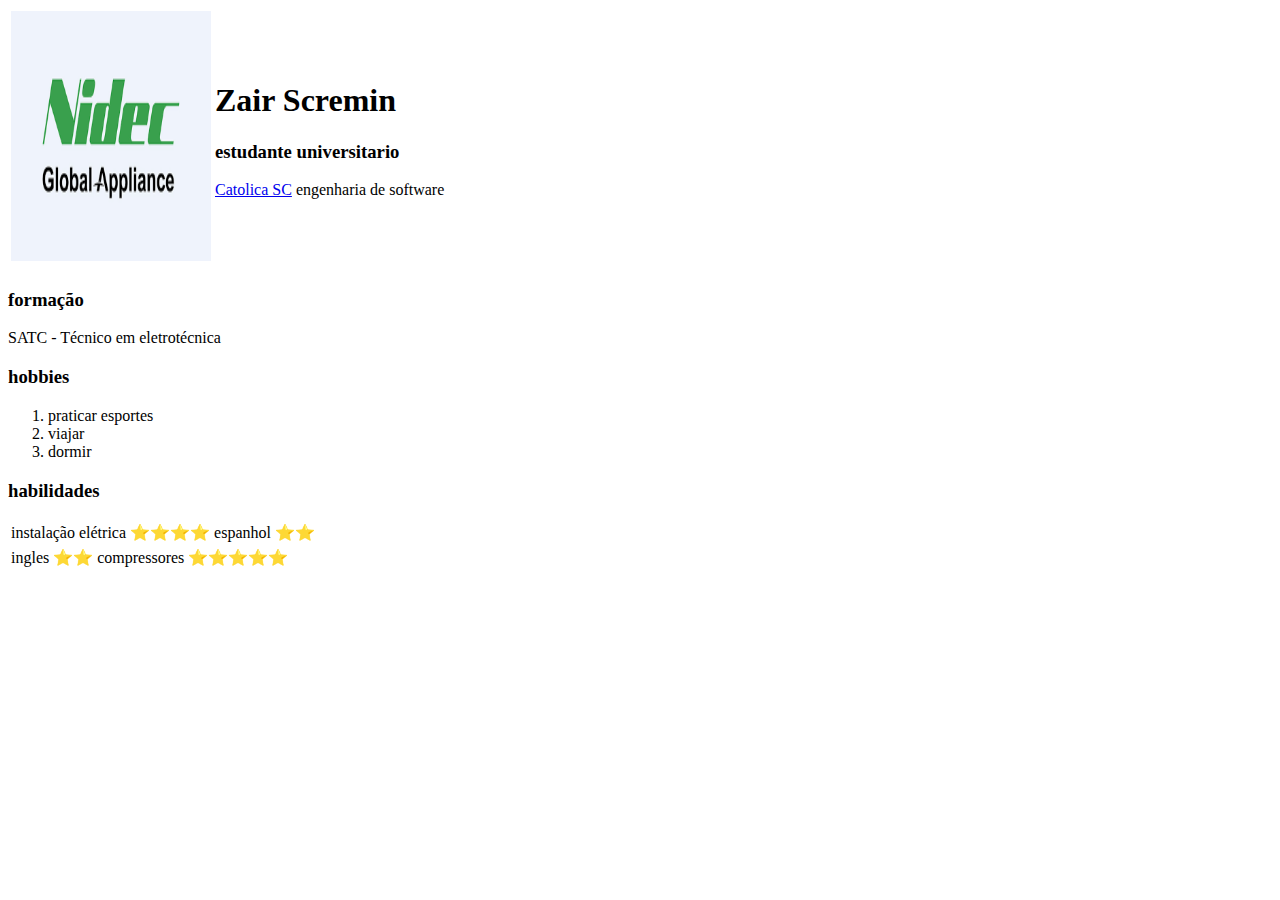
==== index.html @ 8c459630 "site pessoal versão inicial" ====
<!DOCTYPE html>
<html lang="pt-BR">
<head>
    <meta charset="UTF-8">
    <meta name="viewport" content="width=device-width, initial-scale=1.0">
    <meta http-equiv="X-UA-Compatible" content="ie=edge">
    <title>Meu Curriculum Vitae</title>
</head>
<body>
    <table>
        <tr>
            <td>
                    <img src="download.png" alt="imagem de perfil" height="250" width="200"  >  
            </td>
            <td>
                    <h1>Zair Scremin</h1>
                    <h3>estudante universitario</h3>
                    <p><a href="https://http://www.catolicasc.org.br/joinville/">Catolica SC</a> engenharia de software </a></p> 
            </td>
        <tr>
    </table>  
    <tr>
            <h3>formação</h3>
            <li>
            SATC - Técnico em eletrotécnica
            </li>
        <h3>hobbies</h3>
        <ol>
            <li>praticar esportes</li>
            <li>viajar</li>
            <li>dormir</li>
        </ol>
        <h3>habilidades</h3>
    </tr>
    <table>
 <tr>
        <td>instalação elétrica</td><td>⭐⭐⭐⭐</td><td>espanhol</td><td>⭐⭐</td>
 </tr>
    <table>
        <table>
            <td>ingles</td><td>⭐⭐</td><td>compressores</td><td>⭐⭐⭐⭐⭐</td>
        </table>
    

</body>
</html>
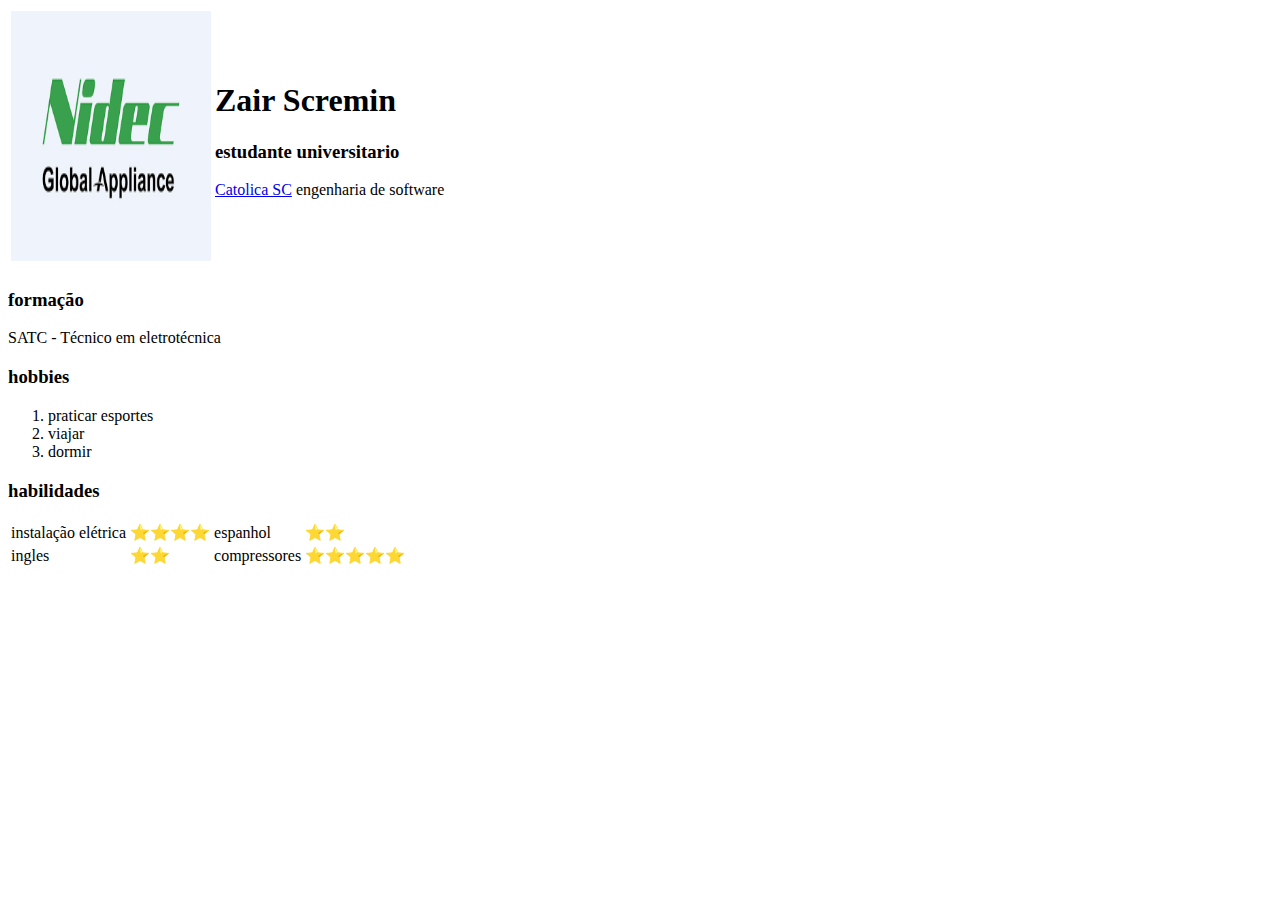
==== commit c354ac39: "corrigir a tabela de habilidades" ====
--- a/index.html
+++ b/index.html
@@ -6,6 +6,7 @@
     <meta http-equiv="X-UA-Compatible" content="ie=edge">
     <title>Meu Curriculum Vitae</title>
 </head>
+
 <body>
     <table>
         <tr>
@@ -34,11 +35,12 @@
     </tr>
     <table>
  <tr>
-        <td>instalação elétrica</td><td>⭐⭐⭐⭐</td><td>espanhol</td><td>⭐⭐</td>
+        <td>instalação elétrica</td><td>⭐⭐⭐⭐</td><td>espanhol</td><td>⭐⭐</td> 
  </tr>
-    <table>
-        <table>
+    
+        <tr>
             <td>ingles</td><td>⭐⭐</td><td>compressores</td><td>⭐⭐⭐⭐⭐</td>
+        </tr>
         </table>
     
 
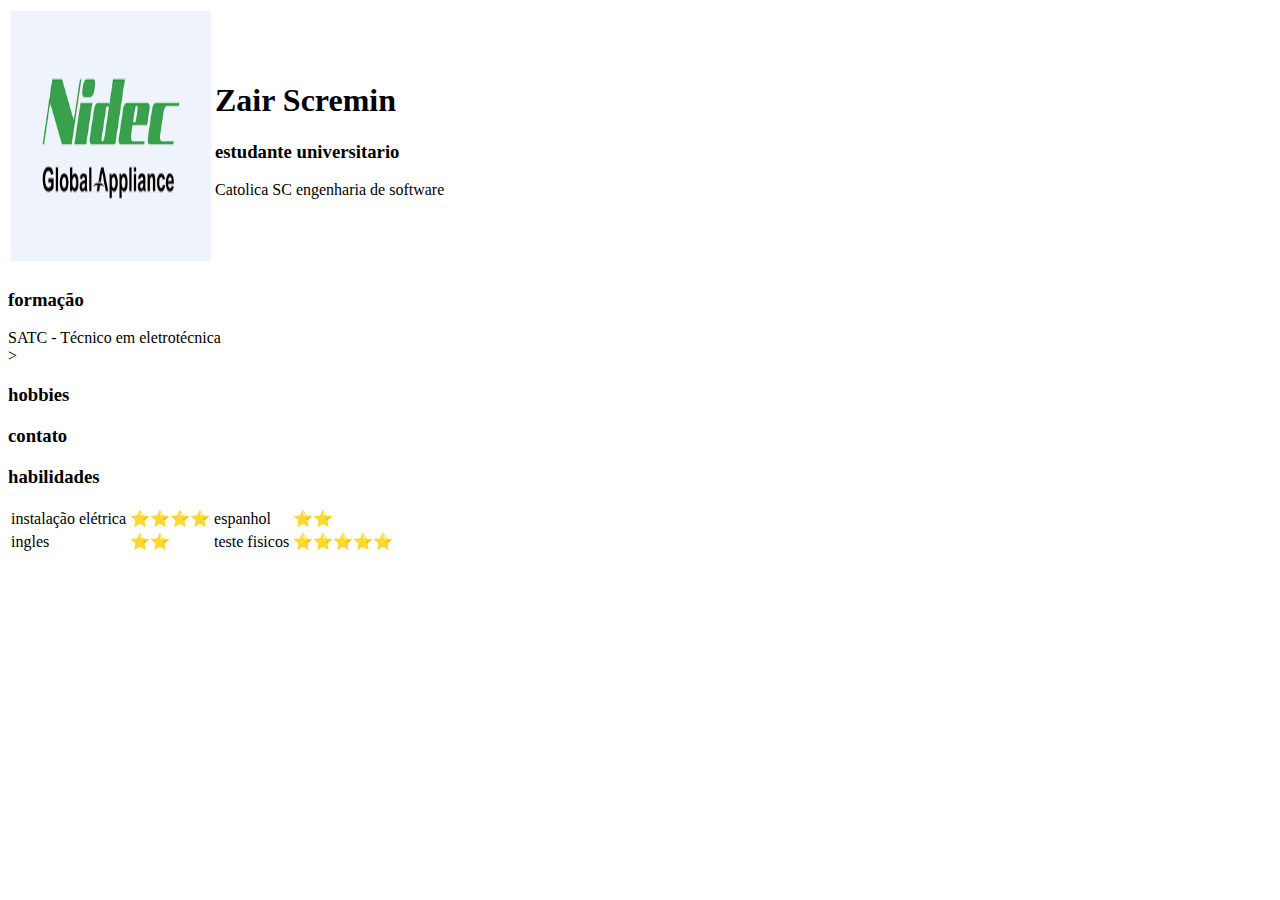
==== commit 38012dbe: "css adicionado" ====
--- a/index.html
+++ b/index.html
@@ -1,48 +1,47 @@
-<!DOCTYPE html>
-<html lang="pt-BR">
-<head>
-    <meta charset="UTF-8">
-    <meta name="viewport" content="width=device-width, initial-scale=1.0">
-    <meta http-equiv="X-UA-Compatible" content="ie=edge">
-    <title>Meu Curriculum Vitae</title>
-</head>
-
-<body>
-    <table>
-        <tr>
-            <td>
-                    <img src="download.png" alt="imagem de perfil" height="250" width="200"  >  
-            </td>
-            <td>
-                    <h1>Zair Scremin</h1>
-                    <h3>estudante universitario</h3>
-                    <p><a href="https://http://www.catolicasc.org.br/joinville/">Catolica SC</a> engenharia de software </a></p> 
-            </td>
-        <tr>
-    </table>  
-    <tr>
-            <h3>formação</h3>
-            <li>
-            SATC - Técnico em eletrotécnica
-            </li>
-        <h3>hobbies</h3>
-        <ol>
-            <li>praticar esportes</li>
-            <li>viajar</li>
-            <li>dormir</li>
-        </ol>
-        <h3>habilidades</h3>
-    </tr>
-    <table>
- <tr>
-        <td>instalação elétrica</td><td>⭐⭐⭐⭐</td><td>espanhol</td><td>⭐⭐</td> 
- </tr>
-    
-        <tr>
-            <td>ingles</td><td>⭐⭐</td><td>compressores</td><td>⭐⭐⭐⭐⭐</td>
-        </tr>
-        </table>
-    
-
-</body>
+<!DOCTYPE html>
+<html lang="pt-BR">
+<head>
+    <meta charset="UTF-8">
+    <meta name="viewport" content="width=device-width, initial-scale=1.0">
+    <meta http-equiv="X-UA-Compatible" content="ie=edge">
+    <link rel="stylesheet" href="style.css">
+    <title>Meu Curriculum Vitae</title>
+    
+</head>
+
+<body>
+    <table>
+        <tr>
+            <td>
+                    <img src="download.png" alt="imagem de perfil" height="250" width="200"  >  
+            </td>
+            <td>
+                    <h1>Zair Scremin</h1>
+                    <h3>estudante universitario</h3>
+                    <p><a href="https://http://www.catolicasc.org.br/joinville/">Catolica SC</a> engenharia de software </a></p> 
+            </td>
+        <tr>
+    </table>  
+    <tr>
+            <h3>formação</h3>
+            <li>
+            SATC - Técnico em eletrotécnica
+            </li>
+        ><h3><a href="hobbies.html"> hobbies</a> </h3>
+        <h3><a href="contato.html">contato</a> </h3>
+        
+        <h3>habilidades</h3>
+    </tr>
+    <table>
+ <tr>
+        <td>instalação elétrica</td><td>⭐⭐⭐⭐</td><td>espanhol</td><td>⭐⭐</td> 
+ </tr>
+    
+        <tr>
+            <td>ingles</td><td>⭐⭐</td><td>teste fisicos</td><td>⭐⭐⭐⭐⭐</td>
+        </tr>
+        </table>
+    
+
+</body>
 </html>--- a/style.css
+++ b/style.css
@@ -0,0 +1,12 @@
+a {
+    color: black;
+    text-decoration: none;
+}
+
+a:visited{
+    color: black;
+}
+
+a:hover{
+    text-decoration: underline;
+}